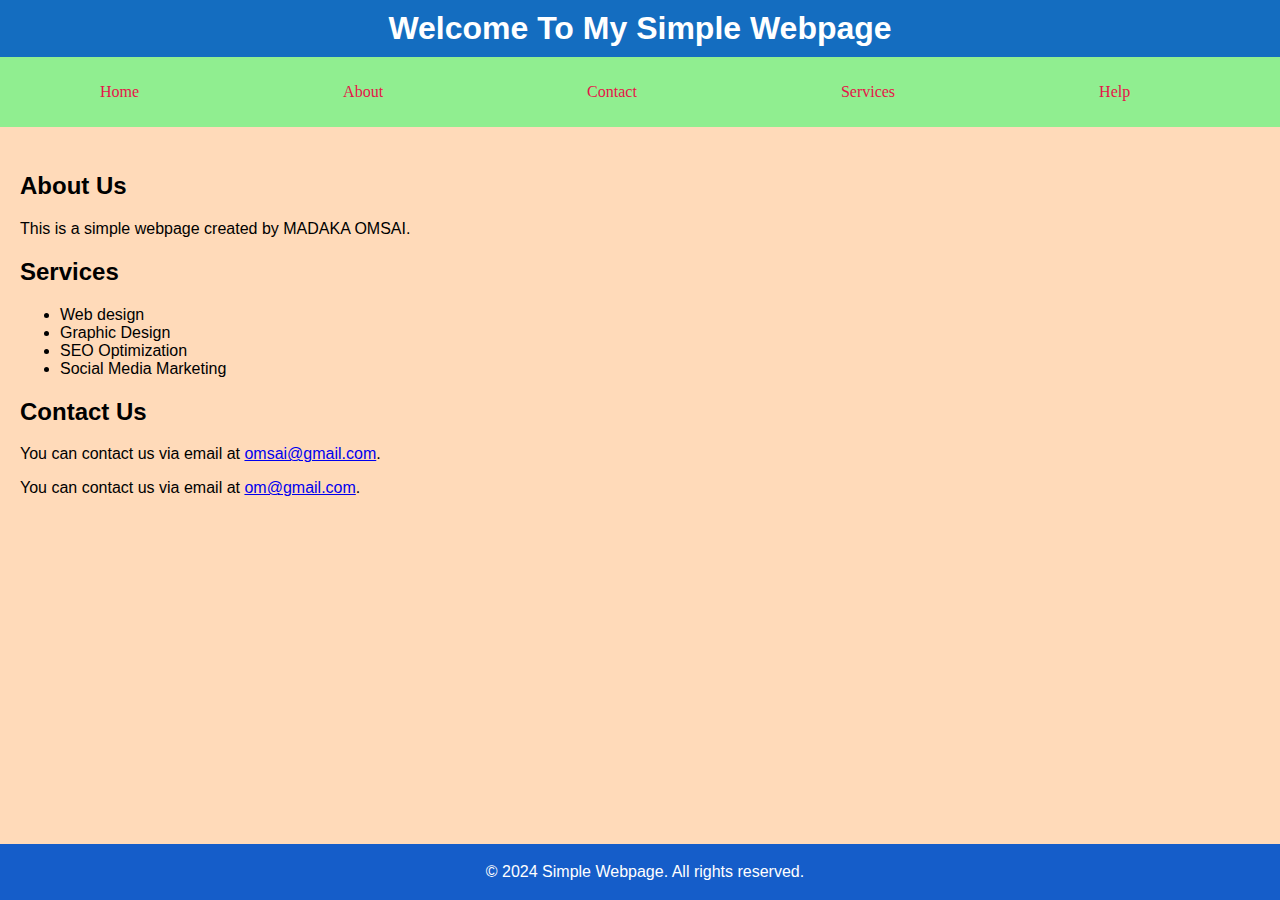
==== TASK-1/index.html @ 560e835c "add files" ====
<!DOCTYPE html>
<html lang="en">
<head>
    <meta charset="UTF-8">
    <meta name="viewport" content="width=device-width, initial-scale=1.0">
    <title>Simple Webpage</title>
    <meta name="description" content="This is a simple webpage created by MADAKA OMSAI. We offer web design, 
    graphic design, SEO optimization, and social media marketing services. Contact us via email at omsai@gmail.com.">
    <meta name="keywords" content="web design, graphic design, SEO, social media marketing, contact, services">
    <meta name="author" content="MADAKA OMSAI">
    <link rel="stylesheet" href="index.css">
    <link rel="stylesheet" href="index.css">
</head>
<body>
    <header>
        <h1>Welcome To My Simple Webpage</h1>
    </header>
    <section>
        <nav>
            <ul>
                <li><a href="#">Home</a></li>
                <li><a href="#">About</a></li>
                <li><a href="#">Contact</a></li>
                <li><a href="#">Services</a></li>
                <li><a href="#">Help</a></li>
            </ul>
        </nav>
    </section>
    
    <main>
        <section>
            <h2>About Us</h2>
            <p>This is a simple webpage created by MADAKA OMSAI.</p>
        </section>
        
       
        <section>
            <h2>Services</h2>
            <ul>
                <li>Web design</li>
                <li>Graphic Design</li>
                <li>SEO Optimization</li>
                <li>Social Media Marketing</li>
            </ul>
        </section>
         <section>
            <h2>Contact Us</h2>
            <p>You can contact us via email at <a href="mailto:omsai@gmail.com">omsai@gmail.com</a>.</p>
            <p>You can contact us via email at <a href="mailto:omsai@gmail.com">om@gmail.com</a>.</p>
        </section>

        
    </main>
    
    <footer>
        <p>&copy; 2024 Simple Webpage. All rights reserved.</p>
    </footer>
</body>
</html>
---- TASK-1/index.css ----
/* Base styles */
body {
    font-family: Arial, sans-serif;
    margin: 0;
    padding: 0;
}

header {
    background-color: #146dc0;
    color:white;
    padding: 5px;
}
body{
    background-color:peachpuff;
}

header h1 {
    margin: 0;
    text-align: center;
    padding: 5px;
    border-radius: 10px;
}

nav {
    background-color:lightgreen;
    padding: 10px;
    font-family:Georgia, 'Times New Roman', Times, serif
}

nav ul {
    list-style-type: none;
    padding: 0;
}

nav ul li {
    display: inline;
    margin-right: 20px;
}

nav ul li a {
    color: rgb(230, 20, 73);
    text-decoration: none;
    margin: 90px;
}
nav ul li a:hover {
    text-decoration: underline;

}

nav ul li a:hover {
    color: #094265;
}

main {
    padding: 20px;
}

section {
    margin-bottom: 5px;
}

footer {
    background-color: #155dc9;
    text-align: center;
    color: #fff;
    padding: 3px 5px;
    position: fixed;
    bottom: 0;
    width: 100%;
}



/* Responsive styles */
@media screen and (max-width: 768px) {
    header h1 {
        font-size: 24px;
    }
    nav ul li {
        display: block;
        margin: 10px 0;
    }
    nav ul li a {
        margin: 0;
    }
    footer {
        position: relative;
    }
}

@media screen and (max-width: 480px) {
    header h1 {
        font-size: 20px;
    }
}
---- TASK-1/index.css ----
/* Base styles */
body {
    font-family: Arial, sans-serif;
    margin: 0;
    padding: 0;
}

header {
    background-color: #146dc0;
    color:white;
    padding: 5px;
}
body{
    background-color:peachpuff;
}

header h1 {
    margin: 0;
    text-align: center;
    padding: 5px;
    border-radius: 10px;
}

nav {
    background-color:lightgreen;
    padding: 10px;
    font-family:Georgia, 'Times New Roman', Times, serif
}

nav ul {
    list-style-type: none;
    padding: 0;
}

nav ul li {
    display: inline;
    margin-right: 20px;
}

nav ul li a {
    color: rgb(230, 20, 73);
    text-decoration: none;
    margin: 90px;
}
nav ul li a:hover {
    text-decoration: underline;

}

nav ul li a:hover {
    color: #094265;
}

main {
    padding: 20px;
}

section {
    margin-bottom: 5px;
}

footer {
    background-color: #155dc9;
    text-align: center;
    color: #fff;
    padding: 3px 5px;
    position: fixed;
    bottom: 0;
    width: 100%;
}



/* Responsive styles */
@media screen and (max-width: 768px) {
    header h1 {
        font-size: 24px;
    }
    nav ul li {
        display: block;
        margin: 10px 0;
    }
    nav ul li a {
        margin: 0;
    }
    footer {
        position: relative;
    }
}

@media screen and (max-width: 480px) {
    header h1 {
        font-size: 20px;
    }
}
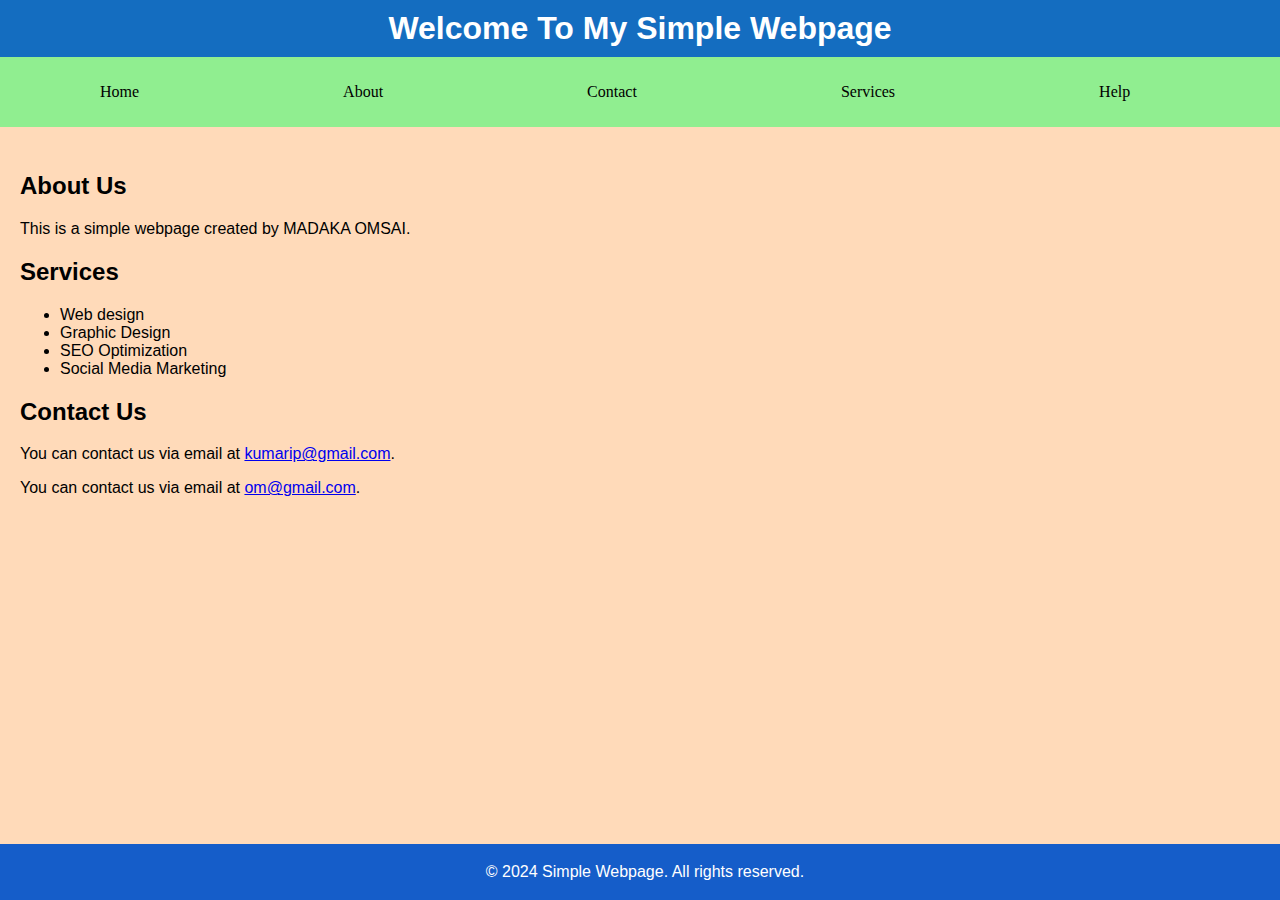
==== commit 603eb318: "add files" ====
--- a/TASK-1/index.html
+++ b/TASK-1/index.html
@@ -4,10 +4,10 @@
     <meta charset="UTF-8">
     <meta name="viewport" content="width=device-width, initial-scale=1.0">
     <title>Simple Webpage</title>
-    <meta name="description" content="This is a simple webpage created by MADAKA OMSAI. We offer web design, 
-    graphic design, SEO optimization, and social media marketing services. Contact us via email at omsai@gmail.com.">
+    <meta name="description" content="This is a simple webpage created by KUMARI PATHIVADA. We offer web design, 
+    graphic design, SEO optimization, and social media marketing services. Contact us via email at kumari@gmail.com.">
     <meta name="keywords" content="web design, graphic design, SEO, social media marketing, contact, services">
-    <meta name="author" content="MADAKA OMSAI">
+    <meta name="author" content="KUMARI PATHIVADA">
     <link rel="stylesheet" href="index.css">
     <link rel="stylesheet" href="index.css">
 </head>
@@ -45,8 +45,8 @@
         </section>
          <section>
             <h2>Contact Us</h2>
-            <p>You can contact us via email at <a href="mailto:omsai@gmail.com">omsai@gmail.com</a>.</p>
-            <p>You can contact us via email at <a href="mailto:omsai@gmail.com">om@gmail.com</a>.</p>
+            <p>You can contact us via email at <a href="mailto:kumarip@gmail.com">kumarip@gmail.com</a>.</p>
+            <p>You can contact us via email at <a href="mailto:kumarip@gmail.com">om@gmail.com</a>.</p>
         </section>
 
         
--- a/TASK-1/index.css
+++ b/TASK-1/index.css
@@ -38,7 +38,7 @@
 }
 
 nav ul li a {
-    color: rgb(230, 20, 73);
+    color: black;
     text-decoration: none;
     margin: 90px;
 }
--- a/TASK-1/index.css
+++ b/TASK-1/index.css
@@ -38,7 +38,7 @@
 }
 
 nav ul li a {
-    color: rgb(230, 20, 73);
+    color: black;
     text-decoration: none;
     margin: 90px;
 }
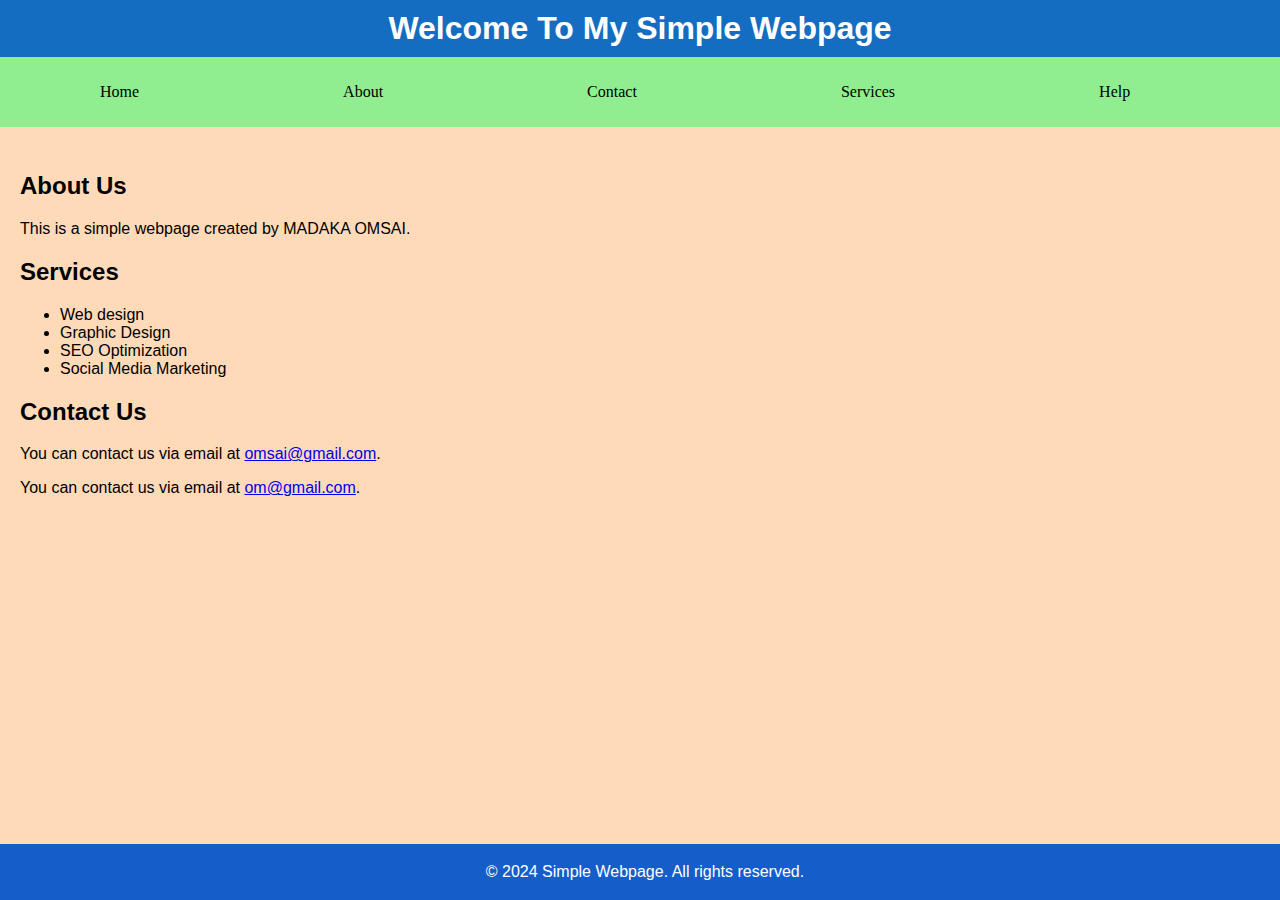
==== commit 323122da: "Update index.html" ====
--- a/TASK-1/index.html
+++ b/TASK-1/index.html
@@ -4,10 +4,10 @@
     <meta charset="UTF-8">
     <meta name="viewport" content="width=device-width, initial-scale=1.0">
     <title>Simple Webpage</title>
-    <meta name="description" content="This is a simple webpage created by KUMARI PATHIVADA. We offer web design, 
-    graphic design, SEO optimization, and social media marketing services. Contact us via email at kumari@gmail.com.">
+    <meta name="description" content="This is a simple webpage created by MADAKA OMSAI. We offer web design, 
+    graphic design, SEO optimization, and social media marketing services. Contact us via email at omsai@gmail.com.">
     <meta name="keywords" content="web design, graphic design, SEO, social media marketing, contact, services">
-    <meta name="author" content="KUMARI PATHIVADA">
+    <meta name="author" content="MADAKA OMSAI">
     <link rel="stylesheet" href="index.css">
     <link rel="stylesheet" href="index.css">
 </head>
@@ -45,8 +45,8 @@
         </section>
          <section>
             <h2>Contact Us</h2>
-            <p>You can contact us via email at <a href="mailto:kumarip@gmail.com">kumarip@gmail.com</a>.</p>
-            <p>You can contact us via email at <a href="mailto:kumarip@gmail.com">om@gmail.com</a>.</p>
+            <p>You can contact us via email at <a href="mailto:omsai@gmail.com">omsai@gmail.com</a>.</p>
+            <p>You can contact us via email at <a href="mailto:om@gmail.com">om@gmail.com</a>.</p>
         </section>
 
         
@@ -56,4 +56,4 @@
         <p>&copy; 2024 Simple Webpage. All rights reserved.</p>
     </footer>
 </body>
-</html>+</html>
